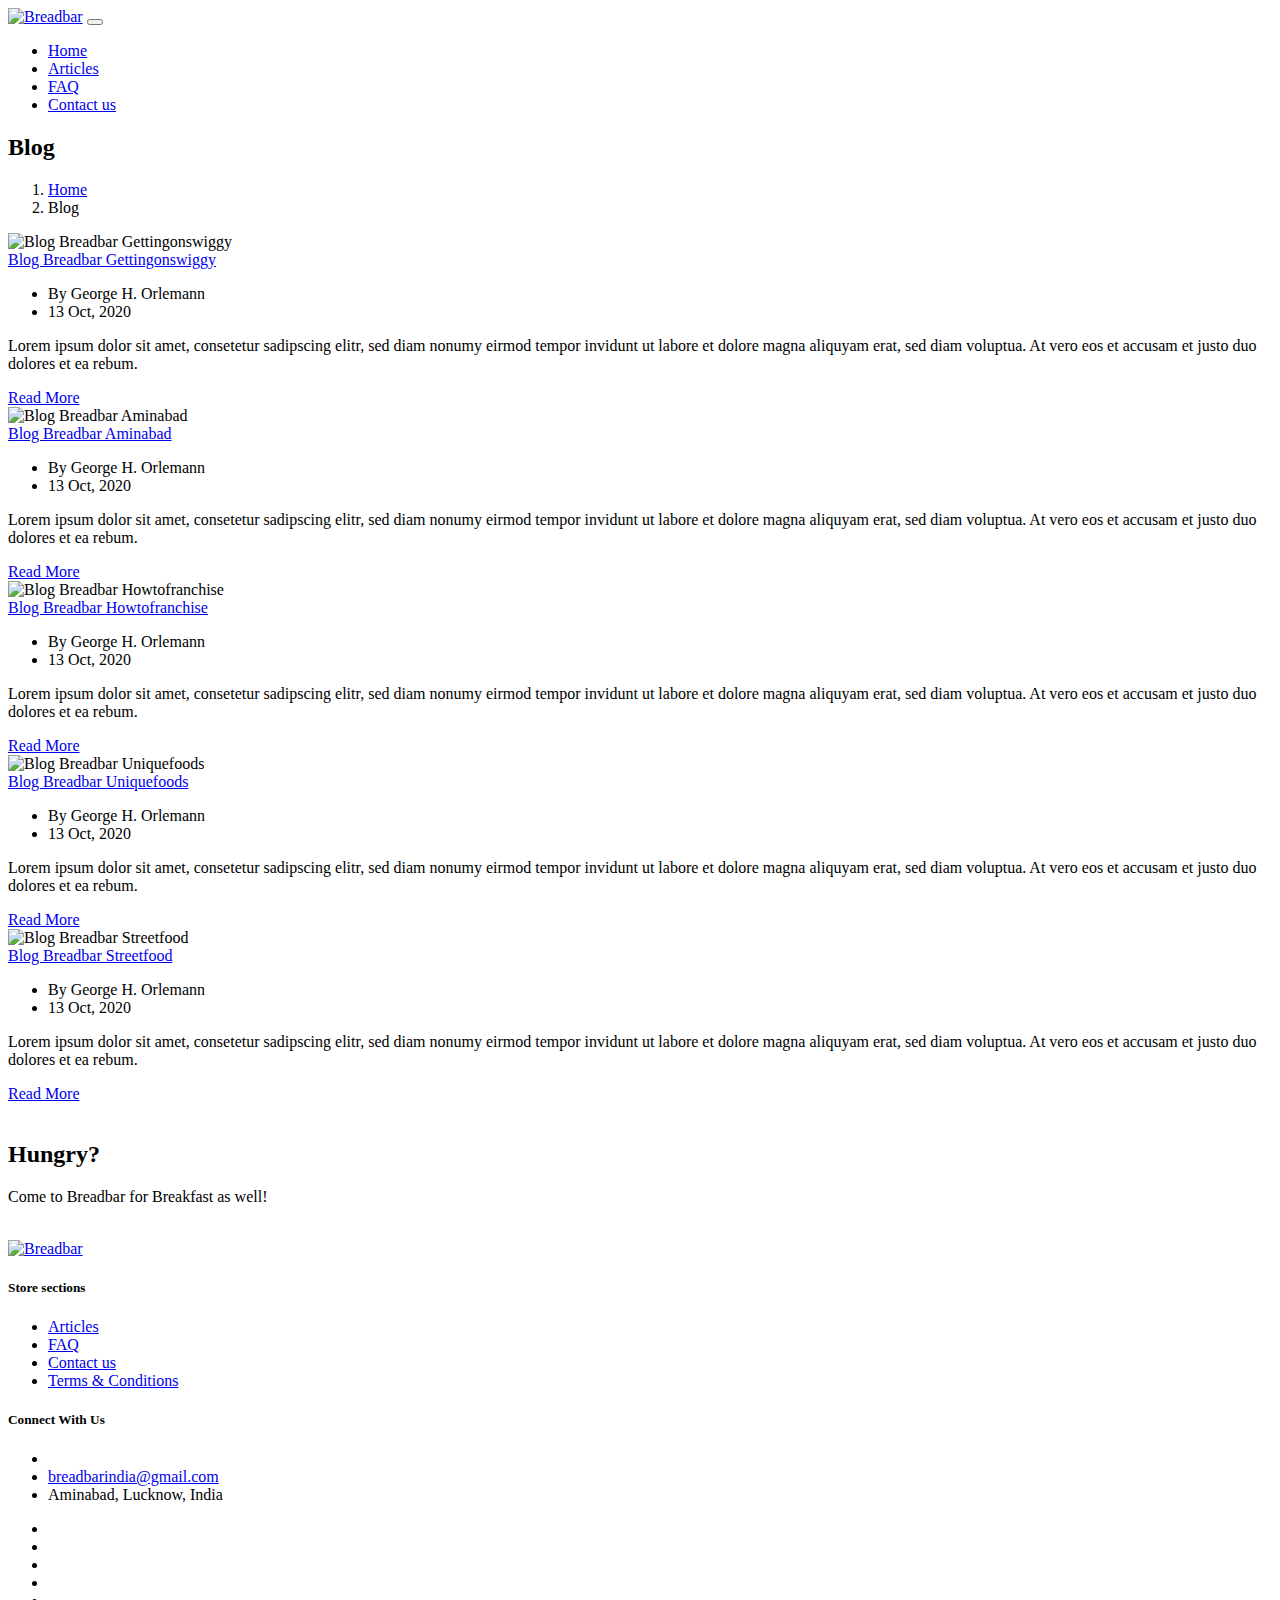
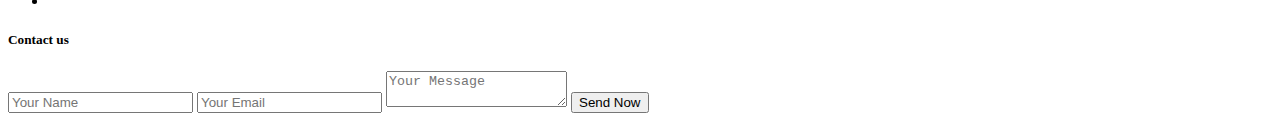
==== blog/index.html @ 332f6955 "Breadbar" ====
<!DOCTYPE html>
<html lang="en-us"><head>
    <meta charset="utf-8">
    <title>Blog</title>
  
    <!-- mobile responsive meta -->
    <meta name="viewport" content="width=device-width, initial-scale=1, maximum-scale=1">
    <meta name="description" content="Stories in and around Lucknow connected to Breadbar and the streetfood community.">
    
    <meta name="generator" content="Hugo 0.76.4" />
  
    <!-- plugins -->
    
    <link rel="stylesheet" href="http://breadbar.in/plugins/bootstrap/bootstrap.min.css">
    
    <link rel="stylesheet" href="http://breadbar.in/plugins/slick/slick.css">
    
    <link rel="stylesheet" href="http://breadbar.in/plugins/themify-icons/themify-icons.css">
    
    
    <!-- Main Stylesheet -->
    
    <link rel="stylesheet" href="http://breadbar.in/scss/style.min.css" media="screen">
  
    <!--Favicon-->
    <link rel="shortcut icon" href="http://breadbar.in/images/favicon.png " type="image/x-icon">
    <link rel="icon" href="http://breadbar.in/images/favicon.png " type="image/x-icon">
  
  </head><body><!-- navigation -->
<header class="sticky-top navigation">
  <div class="container">
    <nav class="navbar navbar-expand-lg navbar-dark">
      <a class="navbar-brand" href="http://breadbar.in/"><img class="img-fluid" src="http://breadbar.in/images/breadBarLogo.svg" alt="Breadbar"></a>
      <button class="navbar-toggler border-0" type="button" data-toggle="collapse" data-target="#navigation">
        <i class="ti-menu"></i>
      </button>

      <div class="collapse navbar-collapse text-center" id="navigation">
        <ul class="navbar-nav mx-auto">
          <li class="nav-item">
            <a class="nav-link" href="http://breadbar.in/"> Home </a>
          </li>
          
          
          <li class="nav-item">
            <a class="nav-link" href="http://breadbar.in/blog">Articles</a>
          </li>
          
          
          
          <li class="nav-item">
            <a class="nav-link" href="http://breadbar.in/faq">FAQ</a>
          </li>
          
          
          
          <li class="nav-item">
            <a class="nav-link" href="http://breadbar.in/contact">Contact us</a>
          </li>
          
          
        </ul>
      </div>
    </nav>
  </div>
</header>
<!-- /navigation -->

<section class="section-sm">
    <div class="container">
      <div class="row">
        <div class="col-12 text-center">
          <h2>Blog</h2>
          <nav aria-label="breadcrumb">
            <ol class="breadcrumb bg-transparent p-0">
              <li class="breadcrumb-item"><a class="text-dark" href="http://breadbar.in/">Home</a></li>
              <li class="breadcrumb-item active" aria-current="page">Blog</li>
            </ol>
          </nav>
        </div>
      </div>
    </div>
  </section>

<section class="section pt-0">
  <div class="container">
    <div class="row">
      
      
      <div class="col-lg-8 mx-auto mb-5">
        <article class="card rounded-0 border-0">
          <img src="http://breadbar.in/" alt="Blog Breadbar Gettingonswiggy" class="card-img-top rounded-top-0">
          <div class="card-body px-0">
            <a href="http://breadbar.in/blog/blog-breadbar-gettingonswiggy/" class="h4 d-block">Blog Breadbar Gettingonswiggy</a>
            <ul class="list-inline">
              <li class="list-inline-item"><i class="ti-pencil-alt text-primary mr-2"></i> By George H. Orlemann</li>
              <li class="list-inline-item"><i class="ti-calendar text-primary mr-2"></i>
                13 Oct, 2020</li>
            </ul>
            <p>Lorem ipsum dolor sit amet, consetetur sadipscing elitr, sed diam nonumy eirmod tempor invidunt ut labore et dolore magna aliquyam erat, sed diam voluptua. At vero eos et accusam et justo duo dolores et ea rebum.</p>
            <a href="http://breadbar.in/blog/blog-breadbar-gettingonswiggy/" class="btn btn-sm btn-outline-primary">Read More</a>
          </div>
        </article>
      </div>
      
      <div class="col-lg-8 mx-auto mb-5">
        <article class="card rounded-0 border-0">
          <img src="http://breadbar.in/" alt="Blog Breadbar Aminabad" class="card-img-top rounded-top-0">
          <div class="card-body px-0">
            <a href="http://breadbar.in/blog/blog-breadbar-aminabad/" class="h4 d-block">Blog Breadbar Aminabad</a>
            <ul class="list-inline">
              <li class="list-inline-item"><i class="ti-pencil-alt text-primary mr-2"></i> By George H. Orlemann</li>
              <li class="list-inline-item"><i class="ti-calendar text-primary mr-2"></i>
                13 Oct, 2020</li>
            </ul>
            <p>Lorem ipsum dolor sit amet, consetetur sadipscing elitr, sed diam nonumy eirmod tempor invidunt ut labore et dolore magna aliquyam erat, sed diam voluptua. At vero eos et accusam et justo duo dolores et ea rebum.</p>
            <a href="http://breadbar.in/blog/blog-breadbar-aminabad/" class="btn btn-sm btn-outline-primary">Read More</a>
          </div>
        </article>
      </div>
      
      <div class="col-lg-8 mx-auto mb-5">
        <article class="card rounded-0 border-0">
          <img src="http://breadbar.in/" alt="Blog Breadbar Howtofranchise" class="card-img-top rounded-top-0">
          <div class="card-body px-0">
            <a href="http://breadbar.in/blog/blog-breadbar-howtofranchise/" class="h4 d-block">Blog Breadbar Howtofranchise</a>
            <ul class="list-inline">
              <li class="list-inline-item"><i class="ti-pencil-alt text-primary mr-2"></i> By George H. Orlemann</li>
              <li class="list-inline-item"><i class="ti-calendar text-primary mr-2"></i>
                13 Oct, 2020</li>
            </ul>
            <p>Lorem ipsum dolor sit amet, consetetur sadipscing elitr, sed diam nonumy eirmod tempor invidunt ut labore et dolore magna aliquyam erat, sed diam voluptua. At vero eos et accusam et justo duo dolores et ea rebum.</p>
            <a href="http://breadbar.in/blog/blog-breadbar-howtofranchise/" class="btn btn-sm btn-outline-primary">Read More</a>
          </div>
        </article>
      </div>
      
      <div class="col-lg-8 mx-auto mb-5">
        <article class="card rounded-0 border-0">
          <img src="http://breadbar.in/" alt="Blog Breadbar Uniquefoods" class="card-img-top rounded-top-0">
          <div class="card-body px-0">
            <a href="http://breadbar.in/blog/blog-breadbar-uniquefoods/" class="h4 d-block">Blog Breadbar Uniquefoods</a>
            <ul class="list-inline">
              <li class="list-inline-item"><i class="ti-pencil-alt text-primary mr-2"></i> By George H. Orlemann</li>
              <li class="list-inline-item"><i class="ti-calendar text-primary mr-2"></i>
                13 Oct, 2020</li>
            </ul>
            <p>Lorem ipsum dolor sit amet, consetetur sadipscing elitr, sed diam nonumy eirmod tempor invidunt ut labore et dolore magna aliquyam erat, sed diam voluptua. At vero eos et accusam et justo duo dolores et ea rebum.</p>
            <a href="http://breadbar.in/blog/blog-breadbar-uniquefoods/" class="btn btn-sm btn-outline-primary">Read More</a>
          </div>
        </article>
      </div>
      
      <div class="col-lg-8 mx-auto mb-5">
        <article class="card rounded-0 border-0">
          <img src="http://breadbar.in/" alt="Blog Breadbar Streetfood" class="card-img-top rounded-top-0">
          <div class="card-body px-0">
            <a href="http://breadbar.in/blog/blog-breadbar-streetfood/" class="h4 d-block">Blog Breadbar Streetfood</a>
            <ul class="list-inline">
              <li class="list-inline-item"><i class="ti-pencil-alt text-primary mr-2"></i> By George H. Orlemann</li>
              <li class="list-inline-item"><i class="ti-calendar text-primary mr-2"></i>
                13 Oct, 2020</li>
            </ul>
            <p>Lorem ipsum dolor sit amet, consetetur sadipscing elitr, sed diam nonumy eirmod tempor invidunt ut labore et dolore magna aliquyam erat, sed diam voluptua. At vero eos et accusam et justo duo dolores et ea rebum.</p>
            <a href="http://breadbar.in/blog/blog-breadbar-streetfood/" class="btn btn-sm btn-outline-primary">Read More</a>
          </div>
        </article>
      </div>
      
    </div>
    


  </div>
</section>


<section class="py-4 bg-gradient position-relative">
  <img src="http://breadbar.in/images/cta-overlay.png" class="img-fluid overlay-image" alt="">
  <div class="container">
    <div class="row">
      <div class="col-lg-8 col-md-7">
        <h2 class="text-white">Hungry?</h2>
        <p class="text-white">Come to Breadbar for Breakfast as well!</p>
      </div>
      <div class="col-lg-4 col-md-5 position-relative">
        <img class="cta-image" src="http://breadbar.in/images/jamminCheese.png" alt="">
      </div>
    </div>
  </div>
</section>


<footer class="section pb-0">
    <div class="container">
      <div class="row border-bottom pb-5 justify-content-between">
        <div class="col-12 text-center section-sm">
          <a href="http://breadbar.in/"><img src="http://breadbar.in/images/breadBarLogo.svg" class="img-fluid"
              alt="Breadbar"></a>
        </div>
        <div class="col-md-3 col-sm-6">
          <h5 class="font-weight-medium mb-4">Store sections</h5>
          <ul class="list-unstyled">
            
            <li class="mb-3"><a class="text-color" href="http://breadbar.in/blog">Articles</a></li>
            
            <li class="mb-3"><a class="text-color" href="http://breadbar.in/faq">FAQ</a></li>
            
            <li class="mb-3"><a class="text-color" href="http://breadbar.in/contact">Contact us</a></li>
            
            <li class="mb-3"><a class="text-color" href="http://breadbar.in/tnc">Terms &amp; Conditions</a></li>
            
          </ul>
        </div>
        <div class="col-md-4 col-sm-6">
          <h5 class="font-weight-medium mb-4">Connect With Us</h5>
          <ul class="list-unstyled mb-5">
            <li class="mb-3"><a class="text-color" href="tel:"><i
                  class="ti-mobile text-primary mr-2"></i>
                </a></li>
            <li class="mb-3"><a class="text-color" href="mailto:breadbarindia@gmail.com"><i
                  class="ti-email text-primary mr-2"></i> breadbarindia@gmail.com</a></li>
            <li class="mb-3"><i class="ti-location-pin text-primary mr-2"></i> Aminabad, Lucknow, India
            </li>
          </ul>
          
          <ul class="list-inline">
            
            <li class="list-inline-item"><a href="#"><i class="ti-facebook text-primary"></i></a></li>
            
            <li class="list-inline-item"><a href="#"><i class="ti-twitter-alt text-primary"></i></a></li>
            
            <li class="list-inline-item"><a href="#"><i class="ti-youtube text-primary"></i></a></li>
            
            <li class="list-inline-item"><a href="#"><i class="ti-instagram text-primary"></i></a></li>
            
            <li class="list-inline-item"><a href="#"><i class="ti-pinterest text-primary"></i></a></li>
            
          </ul>
        </div>
        <div class="col-lg-4 col-md-5">
          <h5 class="font-weight-medium mb-4">Contact us</h5>
          <form action="#" method="POST">
            <input type="text" class="form-control mb-2" id="name" name="name" placeholder="Your Name">
            <input type="email" class="form-control mb-2" id="email" name="email" placeholder="Your Email">
            <textarea name="message" id="message" class="form-control mb-2" placeholder="Your Message"></textarea>
            <button type="submit" value="send" class="btn btn-block btn-outline-primary rounded">Send Now</button>
          </form>
        </div>
      </div>
    </div>
  </footer>
  
  <!-- Google Map API -->
  <script src="https://maps.googleapis.com/maps/api/js?key=AIzaSyDC2Ft-GEnFBNe-pCPLN_C0tbs1P5kZBPc"></script>
  <!-- JS Plugins -->
  
  <script src="http://breadbar.in/plugins/jQuery/jquery.min.js"></script>
  
  <script src="http://breadbar.in/plugins/bootstrap/bootstrap.min.js"></script>
  
  <script src="http://breadbar.in/plugins/slick/slick.min.js"></script>
  
  <script src="http://breadbar.in/plugins/google-map/gmap.js"></script>
  
  
  <!-- Snipcart -->
  
  
  <!-- Main Script -->
  
  <script src="http://breadbar.in/js/script.min.js"></script>
  
  
  
  
  
  
  <script type="text/javascript">
    (function (d, t, e, m) {
  
      
      window.RW_Async_Init = function () {
  
        RW.init({
          huid: "",
          uid: "",
          source: "website",
          options: {
            "size": "medium",
            "style": "oxygen",
            "isDummy": false
          }
        });
        RW.render();
      };
      
      var rw, s = d.getElementsByTagName(e)[0],
        id = "rw-js",
        l = d.location,
        ck = "Y" + t.getFullYear() +
        "M" + t.getMonth() + "D" + t.getDate(),
        p = l.protocol,
        f = ((l.search.indexOf("DBG=") > -1) ? "" : ".min"),
        a = ("https:" == p ? "secure." + m + "js/" : "js." + m);
      if (d.getElementById(id)) return;
      rw = d.createElement(e);
      rw.id = id;
      rw.async = true;
      rw.type = "text/javascript";
      rw.src = p + "//" + a + "external" + f + ".js?ck=" + ck;
      s.parentNode.insertBefore(rw, s);
    }(document, new Date(), "script", "rating-widget.com/"));
  </script>
  
  </body>
</html>
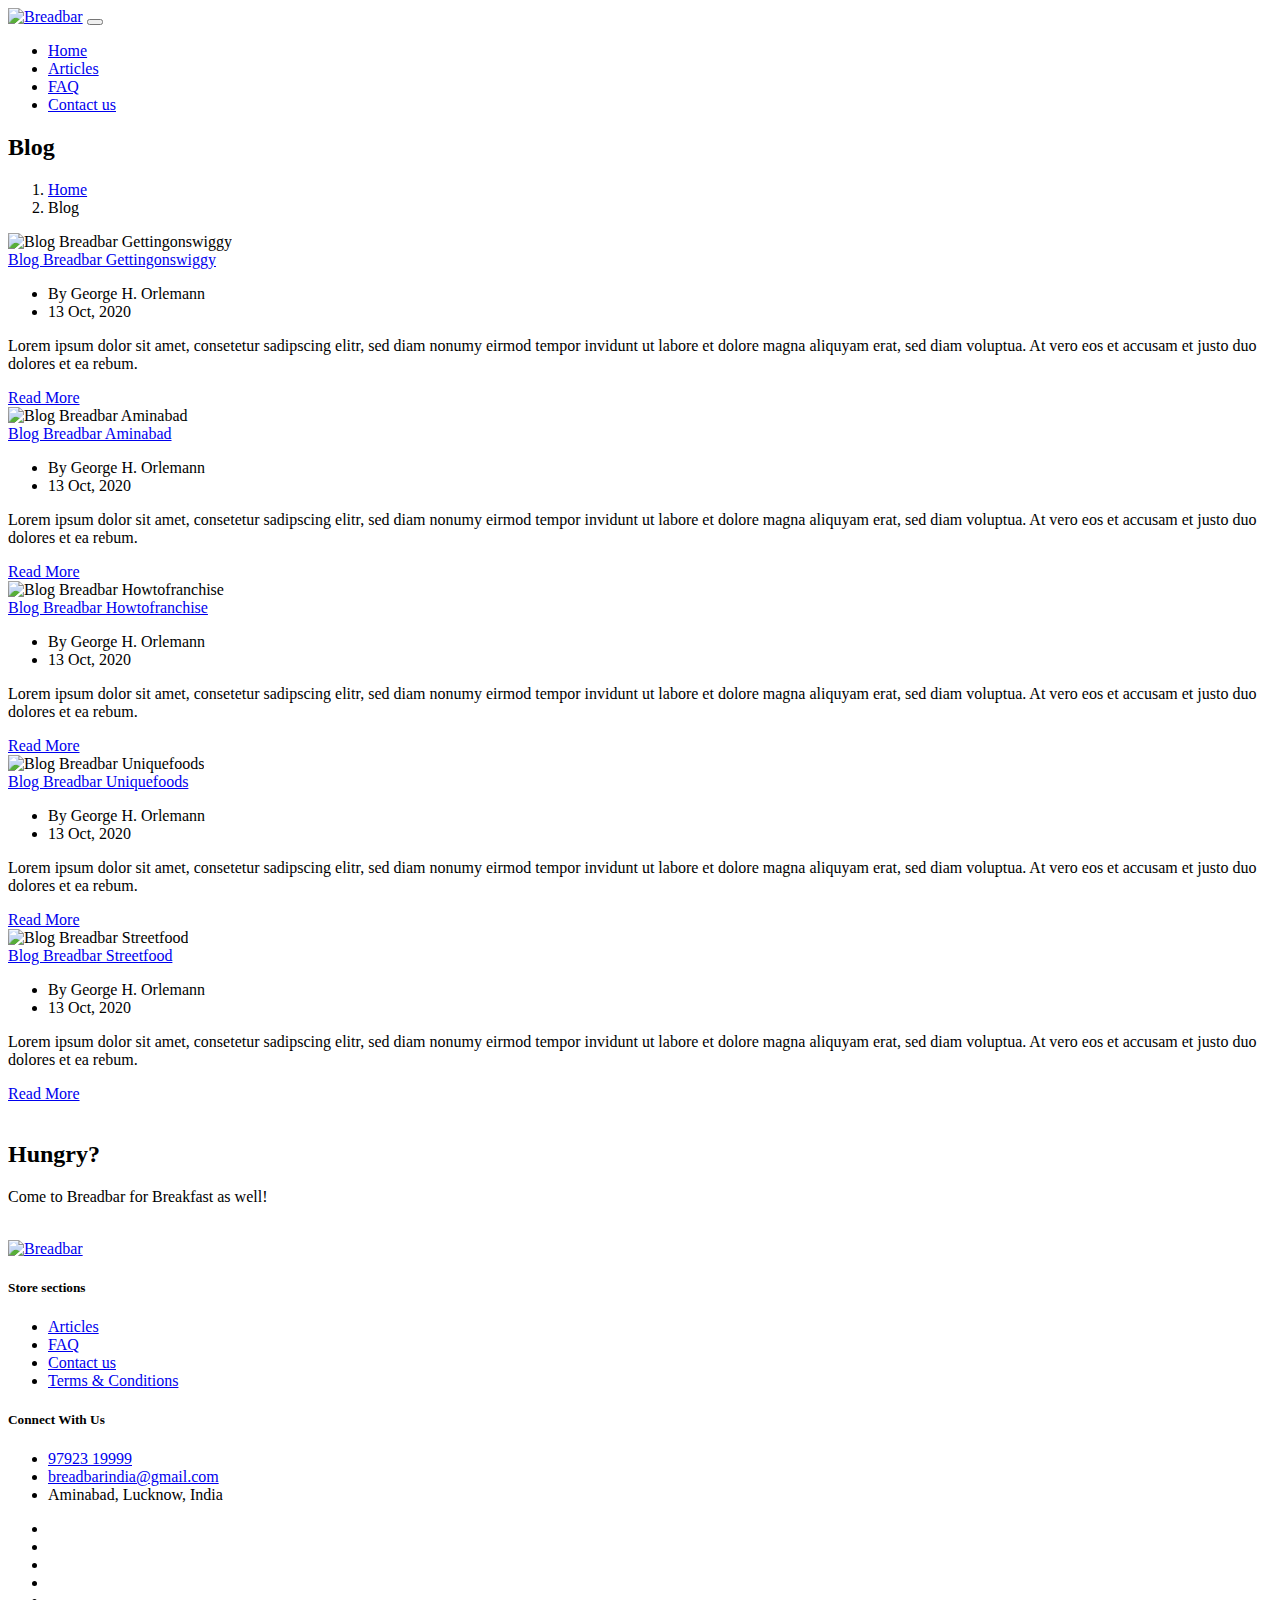
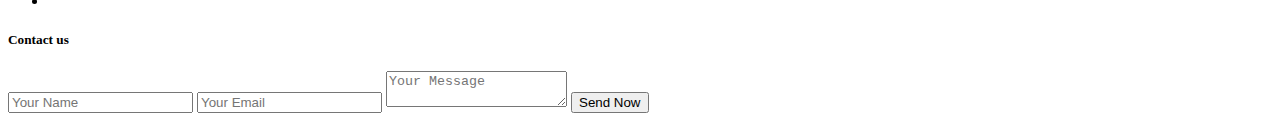
==== commit 0991c7ac: "url updates" ====
--- a/blog/index.html
+++ b/blog/index.html
@@ -11,26 +11,26 @@
   
     <!-- plugins -->
     
-    <link rel="stylesheet" href="http://breadbar.in/plugins/bootstrap/bootstrap.min.css">
-    
-    <link rel="stylesheet" href="http://breadbar.in/plugins/slick/slick.css">
-    
-    <link rel="stylesheet" href="http://breadbar.in/plugins/themify-icons/themify-icons.css">
+    <link rel="stylesheet" href="http://www.breadbar.in/plugins/bootstrap/bootstrap.min.css">
+    
+    <link rel="stylesheet" href="http://www.breadbar.in/plugins/slick/slick.css">
+    
+    <link rel="stylesheet" href="http://www.breadbar.in/plugins/themify-icons/themify-icons.css">
     
     
     <!-- Main Stylesheet -->
     
-    <link rel="stylesheet" href="http://breadbar.in/scss/style.min.css" media="screen">
+    <link rel="stylesheet" href="http://www.breadbar.in/scss/style.min.css" media="screen">
   
     <!--Favicon-->
-    <link rel="shortcut icon" href="http://breadbar.in/images/favicon.png " type="image/x-icon">
-    <link rel="icon" href="http://breadbar.in/images/favicon.png " type="image/x-icon">
-  
+    <link rel="shortcut icon" href="http://www.breadbar.in/images/favicon.png " type="image/x-icon">
+    <link rel="icon" href="http://www.breadbar.in/images/favicon.png " type="image/x-icon">
+
   </head><body><!-- navigation -->
 <header class="sticky-top navigation">
   <div class="container">
     <nav class="navbar navbar-expand-lg navbar-dark">
-      <a class="navbar-brand" href="http://breadbar.in/"><img class="img-fluid" src="http://breadbar.in/images/breadBarLogo.svg" alt="Breadbar"></a>
+      <a class="navbar-brand" href="http://www.breadbar.in"><img class="img-fluid" src="http://www.breadbar.in/images/breadBarLogo.svg" alt="Breadbar"></a>
       <button class="navbar-toggler border-0" type="button" data-toggle="collapse" data-target="#navigation">
         <i class="ti-menu"></i>
       </button>
@@ -38,24 +38,24 @@
       <div class="collapse navbar-collapse text-center" id="navigation">
         <ul class="navbar-nav mx-auto">
           <li class="nav-item">
-            <a class="nav-link" href="http://breadbar.in/"> Home </a>
-          </li>
-          
-          
-          <li class="nav-item">
-            <a class="nav-link" href="http://breadbar.in/blog">Articles</a>
-          </li>
-          
-          
-          
-          <li class="nav-item">
-            <a class="nav-link" href="http://breadbar.in/faq">FAQ</a>
-          </li>
-          
-          
-          
-          <li class="nav-item">
-            <a class="nav-link" href="http://breadbar.in/contact">Contact us</a>
+            <a class="nav-link" href="http://www.breadbar.in"> Home </a>
+          </li>
+          
+          
+          <li class="nav-item">
+            <a class="nav-link" href="http://www.breadbar.in/blog">Articles</a>
+          </li>
+          
+          
+          
+          <li class="nav-item">
+            <a class="nav-link" href="http://www.breadbar.in/faq">FAQ</a>
+          </li>
+          
+          
+          
+          <li class="nav-item">
+            <a class="nav-link" href="http://www.breadbar.in/contact">Contact us</a>
           </li>
           
           
@@ -73,7 +73,7 @@
           <h2>Blog</h2>
           <nav aria-label="breadcrumb">
             <ol class="breadcrumb bg-transparent p-0">
-              <li class="breadcrumb-item"><a class="text-dark" href="http://breadbar.in/">Home</a></li>
+              <li class="breadcrumb-item"><a class="text-dark" href="http://www.breadbar.in">Home</a></li>
               <li class="breadcrumb-item active" aria-current="page">Blog</li>
             </ol>
           </nav>
@@ -89,80 +89,80 @@
       
       <div class="col-lg-8 mx-auto mb-5">
         <article class="card rounded-0 border-0">
-          <img src="http://breadbar.in/" alt="Blog Breadbar Gettingonswiggy" class="card-img-top rounded-top-0">
-          <div class="card-body px-0">
-            <a href="http://breadbar.in/blog/blog-breadbar-gettingonswiggy/" class="h4 d-block">Blog Breadbar Gettingonswiggy</a>
-            <ul class="list-inline">
-              <li class="list-inline-item"><i class="ti-pencil-alt text-primary mr-2"></i> By George H. Orlemann</li>
-              <li class="list-inline-item"><i class="ti-calendar text-primary mr-2"></i>
-                13 Oct, 2020</li>
-            </ul>
-            <p>Lorem ipsum dolor sit amet, consetetur sadipscing elitr, sed diam nonumy eirmod tempor invidunt ut labore et dolore magna aliquyam erat, sed diam voluptua. At vero eos et accusam et justo duo dolores et ea rebum.</p>
-            <a href="http://breadbar.in/blog/blog-breadbar-gettingonswiggy/" class="btn btn-sm btn-outline-primary">Read More</a>
-          </div>
-        </article>
-      </div>
-      
-      <div class="col-lg-8 mx-auto mb-5">
-        <article class="card rounded-0 border-0">
-          <img src="http://breadbar.in/" alt="Blog Breadbar Aminabad" class="card-img-top rounded-top-0">
-          <div class="card-body px-0">
-            <a href="http://breadbar.in/blog/blog-breadbar-aminabad/" class="h4 d-block">Blog Breadbar Aminabad</a>
-            <ul class="list-inline">
-              <li class="list-inline-item"><i class="ti-pencil-alt text-primary mr-2"></i> By George H. Orlemann</li>
-              <li class="list-inline-item"><i class="ti-calendar text-primary mr-2"></i>
-                13 Oct, 2020</li>
-            </ul>
-            <p>Lorem ipsum dolor sit amet, consetetur sadipscing elitr, sed diam nonumy eirmod tempor invidunt ut labore et dolore magna aliquyam erat, sed diam voluptua. At vero eos et accusam et justo duo dolores et ea rebum.</p>
-            <a href="http://breadbar.in/blog/blog-breadbar-aminabad/" class="btn btn-sm btn-outline-primary">Read More</a>
-          </div>
-        </article>
-      </div>
-      
-      <div class="col-lg-8 mx-auto mb-5">
-        <article class="card rounded-0 border-0">
-          <img src="http://breadbar.in/" alt="Blog Breadbar Howtofranchise" class="card-img-top rounded-top-0">
-          <div class="card-body px-0">
-            <a href="http://breadbar.in/blog/blog-breadbar-howtofranchise/" class="h4 d-block">Blog Breadbar Howtofranchise</a>
-            <ul class="list-inline">
-              <li class="list-inline-item"><i class="ti-pencil-alt text-primary mr-2"></i> By George H. Orlemann</li>
-              <li class="list-inline-item"><i class="ti-calendar text-primary mr-2"></i>
-                13 Oct, 2020</li>
-            </ul>
-            <p>Lorem ipsum dolor sit amet, consetetur sadipscing elitr, sed diam nonumy eirmod tempor invidunt ut labore et dolore magna aliquyam erat, sed diam voluptua. At vero eos et accusam et justo duo dolores et ea rebum.</p>
-            <a href="http://breadbar.in/blog/blog-breadbar-howtofranchise/" class="btn btn-sm btn-outline-primary">Read More</a>
-          </div>
-        </article>
-      </div>
-      
-      <div class="col-lg-8 mx-auto mb-5">
-        <article class="card rounded-0 border-0">
-          <img src="http://breadbar.in/" alt="Blog Breadbar Uniquefoods" class="card-img-top rounded-top-0">
-          <div class="card-body px-0">
-            <a href="http://breadbar.in/blog/blog-breadbar-uniquefoods/" class="h4 d-block">Blog Breadbar Uniquefoods</a>
-            <ul class="list-inline">
-              <li class="list-inline-item"><i class="ti-pencil-alt text-primary mr-2"></i> By George H. Orlemann</li>
-              <li class="list-inline-item"><i class="ti-calendar text-primary mr-2"></i>
-                13 Oct, 2020</li>
-            </ul>
-            <p>Lorem ipsum dolor sit amet, consetetur sadipscing elitr, sed diam nonumy eirmod tempor invidunt ut labore et dolore magna aliquyam erat, sed diam voluptua. At vero eos et accusam et justo duo dolores et ea rebum.</p>
-            <a href="http://breadbar.in/blog/blog-breadbar-uniquefoods/" class="btn btn-sm btn-outline-primary">Read More</a>
-          </div>
-        </article>
-      </div>
-      
-      <div class="col-lg-8 mx-auto mb-5">
-        <article class="card rounded-0 border-0">
-          <img src="http://breadbar.in/" alt="Blog Breadbar Streetfood" class="card-img-top rounded-top-0">
-          <div class="card-body px-0">
-            <a href="http://breadbar.in/blog/blog-breadbar-streetfood/" class="h4 d-block">Blog Breadbar Streetfood</a>
-            <ul class="list-inline">
-              <li class="list-inline-item"><i class="ti-pencil-alt text-primary mr-2"></i> By George H. Orlemann</li>
-              <li class="list-inline-item"><i class="ti-calendar text-primary mr-2"></i>
-                13 Oct, 2020</li>
-            </ul>
-            <p>Lorem ipsum dolor sit amet, consetetur sadipscing elitr, sed diam nonumy eirmod tempor invidunt ut labore et dolore magna aliquyam erat, sed diam voluptua. At vero eos et accusam et justo duo dolores et ea rebum.</p>
-            <a href="http://breadbar.in/blog/blog-breadbar-streetfood/" class="btn btn-sm btn-outline-primary">Read More</a>
+          <img src="http://www.breadbar.in" alt="Blog Breadbar Gettingonswiggy" class="card-img-top rounded-top-0">
+          <div class="card-body px-0">
+            <a href="http://www.breadbar.in/blog/blog-breadbar-gettingonswiggy/" class="h4 d-block">Blog Breadbar Gettingonswiggy</a>
+            <ul class="list-inline">
+              <li class="list-inline-item"><i class="ti-pencil-alt text-primary mr-2"></i> By George H. Orlemann</li>
+              <li class="list-inline-item"><i class="ti-calendar text-primary mr-2"></i>
+                13 Oct, 2020</li>
+            </ul>
+            <p>Lorem ipsum dolor sit amet, consetetur sadipscing elitr, sed diam nonumy eirmod tempor invidunt ut labore et dolore magna aliquyam erat, sed diam voluptua. At vero eos et accusam et justo duo dolores et ea rebum.</p>
+            <a href="http://www.breadbar.in/blog/blog-breadbar-gettingonswiggy/" class="btn btn-sm btn-outline-primary">Read More</a>
+          </div>
+        </article>
+      </div>
+      
+      <div class="col-lg-8 mx-auto mb-5">
+        <article class="card rounded-0 border-0">
+          <img src="http://www.breadbar.in" alt="Blog Breadbar Aminabad" class="card-img-top rounded-top-0">
+          <div class="card-body px-0">
+            <a href="http://www.breadbar.in/blog/blog-breadbar-aminabad/" class="h4 d-block">Blog Breadbar Aminabad</a>
+            <ul class="list-inline">
+              <li class="list-inline-item"><i class="ti-pencil-alt text-primary mr-2"></i> By George H. Orlemann</li>
+              <li class="list-inline-item"><i class="ti-calendar text-primary mr-2"></i>
+                13 Oct, 2020</li>
+            </ul>
+            <p>Lorem ipsum dolor sit amet, consetetur sadipscing elitr, sed diam nonumy eirmod tempor invidunt ut labore et dolore magna aliquyam erat, sed diam voluptua. At vero eos et accusam et justo duo dolores et ea rebum.</p>
+            <a href="http://www.breadbar.in/blog/blog-breadbar-aminabad/" class="btn btn-sm btn-outline-primary">Read More</a>
+          </div>
+        </article>
+      </div>
+      
+      <div class="col-lg-8 mx-auto mb-5">
+        <article class="card rounded-0 border-0">
+          <img src="http://www.breadbar.in" alt="Blog Breadbar Howtofranchise" class="card-img-top rounded-top-0">
+          <div class="card-body px-0">
+            <a href="http://www.breadbar.in/blog/blog-breadbar-howtofranchise/" class="h4 d-block">Blog Breadbar Howtofranchise</a>
+            <ul class="list-inline">
+              <li class="list-inline-item"><i class="ti-pencil-alt text-primary mr-2"></i> By George H. Orlemann</li>
+              <li class="list-inline-item"><i class="ti-calendar text-primary mr-2"></i>
+                13 Oct, 2020</li>
+            </ul>
+            <p>Lorem ipsum dolor sit amet, consetetur sadipscing elitr, sed diam nonumy eirmod tempor invidunt ut labore et dolore magna aliquyam erat, sed diam voluptua. At vero eos et accusam et justo duo dolores et ea rebum.</p>
+            <a href="http://www.breadbar.in/blog/blog-breadbar-howtofranchise/" class="btn btn-sm btn-outline-primary">Read More</a>
+          </div>
+        </article>
+      </div>
+      
+      <div class="col-lg-8 mx-auto mb-5">
+        <article class="card rounded-0 border-0">
+          <img src="http://www.breadbar.in" alt="Blog Breadbar Uniquefoods" class="card-img-top rounded-top-0">
+          <div class="card-body px-0">
+            <a href="http://www.breadbar.in/blog/blog-breadbar-uniquefoods/" class="h4 d-block">Blog Breadbar Uniquefoods</a>
+            <ul class="list-inline">
+              <li class="list-inline-item"><i class="ti-pencil-alt text-primary mr-2"></i> By George H. Orlemann</li>
+              <li class="list-inline-item"><i class="ti-calendar text-primary mr-2"></i>
+                13 Oct, 2020</li>
+            </ul>
+            <p>Lorem ipsum dolor sit amet, consetetur sadipscing elitr, sed diam nonumy eirmod tempor invidunt ut labore et dolore magna aliquyam erat, sed diam voluptua. At vero eos et accusam et justo duo dolores et ea rebum.</p>
+            <a href="http://www.breadbar.in/blog/blog-breadbar-uniquefoods/" class="btn btn-sm btn-outline-primary">Read More</a>
+          </div>
+        </article>
+      </div>
+      
+      <div class="col-lg-8 mx-auto mb-5">
+        <article class="card rounded-0 border-0">
+          <img src="http://www.breadbar.in" alt="Blog Breadbar Streetfood" class="card-img-top rounded-top-0">
+          <div class="card-body px-0">
+            <a href="http://www.breadbar.in/blog/blog-breadbar-streetfood/" class="h4 d-block">Blog Breadbar Streetfood</a>
+            <ul class="list-inline">
+              <li class="list-inline-item"><i class="ti-pencil-alt text-primary mr-2"></i> By George H. Orlemann</li>
+              <li class="list-inline-item"><i class="ti-calendar text-primary mr-2"></i>
+                13 Oct, 2020</li>
+            </ul>
+            <p>Lorem ipsum dolor sit amet, consetetur sadipscing elitr, sed diam nonumy eirmod tempor invidunt ut labore et dolore magna aliquyam erat, sed diam voluptua. At vero eos et accusam et justo duo dolores et ea rebum.</p>
+            <a href="http://www.breadbar.in/blog/blog-breadbar-streetfood/" class="btn btn-sm btn-outline-primary">Read More</a>
           </div>
         </article>
       </div>
@@ -176,7 +176,7 @@
 
 
 <section class="py-4 bg-gradient position-relative">
-  <img src="http://breadbar.in/images/cta-overlay.png" class="img-fluid overlay-image" alt="">
+  <img src="http://www.breadbar.in/images/cta-overlay.png" class="img-fluid overlay-image" alt="">
   <div class="container">
     <div class="row">
       <div class="col-lg-8 col-md-7">
@@ -184,7 +184,7 @@
         <p class="text-white">Come to Breadbar for Breakfast as well!</p>
       </div>
       <div class="col-lg-4 col-md-5 position-relative">
-        <img class="cta-image" src="http://breadbar.in/images/jamminCheese.png" alt="">
+        <img class="cta-image" src="http://www.breadbar.in/images/jamminCheese.png" alt="">
       </div>
     </div>
   </div>
@@ -195,29 +195,29 @@
     <div class="container">
       <div class="row border-bottom pb-5 justify-content-between">
         <div class="col-12 text-center section-sm">
-          <a href="http://breadbar.in/"><img src="http://breadbar.in/images/breadBarLogo.svg" class="img-fluid"
+          <a href="http://www.breadbar.in"><img src="http://www.breadbar.in/images/breadBarLogo.svg" class="img-fluid"
               alt="Breadbar"></a>
         </div>
         <div class="col-md-3 col-sm-6">
           <h5 class="font-weight-medium mb-4">Store sections</h5>
           <ul class="list-unstyled">
             
-            <li class="mb-3"><a class="text-color" href="http://breadbar.in/blog">Articles</a></li>
-            
-            <li class="mb-3"><a class="text-color" href="http://breadbar.in/faq">FAQ</a></li>
-            
-            <li class="mb-3"><a class="text-color" href="http://breadbar.in/contact">Contact us</a></li>
-            
-            <li class="mb-3"><a class="text-color" href="http://breadbar.in/tnc">Terms &amp; Conditions</a></li>
+            <li class="mb-3"><a class="text-color" href="http://www.breadbar.in/blog">Articles</a></li>
+            
+            <li class="mb-3"><a class="text-color" href="http://www.breadbar.in/faq">FAQ</a></li>
+            
+            <li class="mb-3"><a class="text-color" href="http://www.breadbar.in/contact">Contact us</a></li>
+            
+            <li class="mb-3"><a class="text-color" href="http://www.breadbar.in/tnc">Terms &amp; Conditions</a></li>
             
           </ul>
         </div>
         <div class="col-md-4 col-sm-6">
           <h5 class="font-weight-medium mb-4">Connect With Us</h5>
           <ul class="list-unstyled mb-5">
-            <li class="mb-3"><a class="text-color" href="tel:"><i
+            <li class="mb-3"><a class="text-color" href="tel:97923%2019999"><i
                   class="ti-mobile text-primary mr-2"></i>
-                </a></li>
+                97923 19999</a></li>
             <li class="mb-3"><a class="text-color" href="mailto:breadbarindia@gmail.com"><i
                   class="ti-email text-primary mr-2"></i> breadbarindia@gmail.com</a></li>
             <li class="mb-3"><i class="ti-location-pin text-primary mr-2"></i> Aminabad, Lucknow, India
@@ -251,67 +251,29 @@
     </div>
   </footer>
   
-  <!-- Google Map API -->
-  <script src="https://maps.googleapis.com/maps/api/js?key=AIzaSyDC2Ft-GEnFBNe-pCPLN_C0tbs1P5kZBPc"></script>
   <!-- JS Plugins -->
   
-  <script src="http://breadbar.in/plugins/jQuery/jquery.min.js"></script>
-  
-  <script src="http://breadbar.in/plugins/bootstrap/bootstrap.min.js"></script>
-  
-  <script src="http://breadbar.in/plugins/slick/slick.min.js"></script>
-  
-  <script src="http://breadbar.in/plugins/google-map/gmap.js"></script>
-  
-  
-  <!-- Snipcart -->
+  <script src="http://www.breadbar.in/plugins/jQuery/jquery.min.js"></script>
+  
+  <script src="http://www.breadbar.in/plugins/bootstrap/bootstrap.min.js"></script>
+  
+  <script src="http://www.breadbar.in/plugins/slick/slick.min.js"></script>
+  
+  <script src="http://www.breadbar.in/plugins/google-map/gmap.js"></script>
   
   
   <!-- Main Script -->
   
-  <script src="http://breadbar.in/js/script.min.js"></script>
-  
-  
-  
-  
-  
-  
-  <script type="text/javascript">
-    (function (d, t, e, m) {
-  
-      
-      window.RW_Async_Init = function () {
-  
-        RW.init({
-          huid: "",
-          uid: "",
-          source: "website",
-          options: {
-            "size": "medium",
-            "style": "oxygen",
-            "isDummy": false
-          }
-        });
-        RW.render();
-      };
-      
-      var rw, s = d.getElementsByTagName(e)[0],
-        id = "rw-js",
-        l = d.location,
-        ck = "Y" + t.getFullYear() +
-        "M" + t.getMonth() + "D" + t.getDate(),
-        p = l.protocol,
-        f = ((l.search.indexOf("DBG=") > -1) ? "" : ".min"),
-        a = ("https:" == p ? "secure." + m + "js/" : "js." + m);
-      if (d.getElementById(id)) return;
-      rw = d.createElement(e);
-      rw.id = id;
-      rw.async = true;
-      rw.type = "text/javascript";
-      rw.src = p + "//" + a + "external" + f + ".js?ck=" + ck;
-      s.parentNode.insertBefore(rw, s);
-    }(document, new Date(), "script", "rating-widget.com/"));
-  </script>
-  
+  <script src="http://www.breadbar.in/js/script.min.js"></script>
+  
+<!-- Global site tag (gtag.js) - Google Analytics -->
+ <script async src="https://www.googletagmanager.com/gtag/js?id=G-7FG9TWS722"></script>
+ <script>
+   window.dataLayer = window.dataLayer || [];
+   function gtag(){dataLayer.push(arguments);}
+   gtag('js', new Date());
+
+   gtag('config', 'G-7FG9TWS722');
+</script> 
   </body>
 </html>